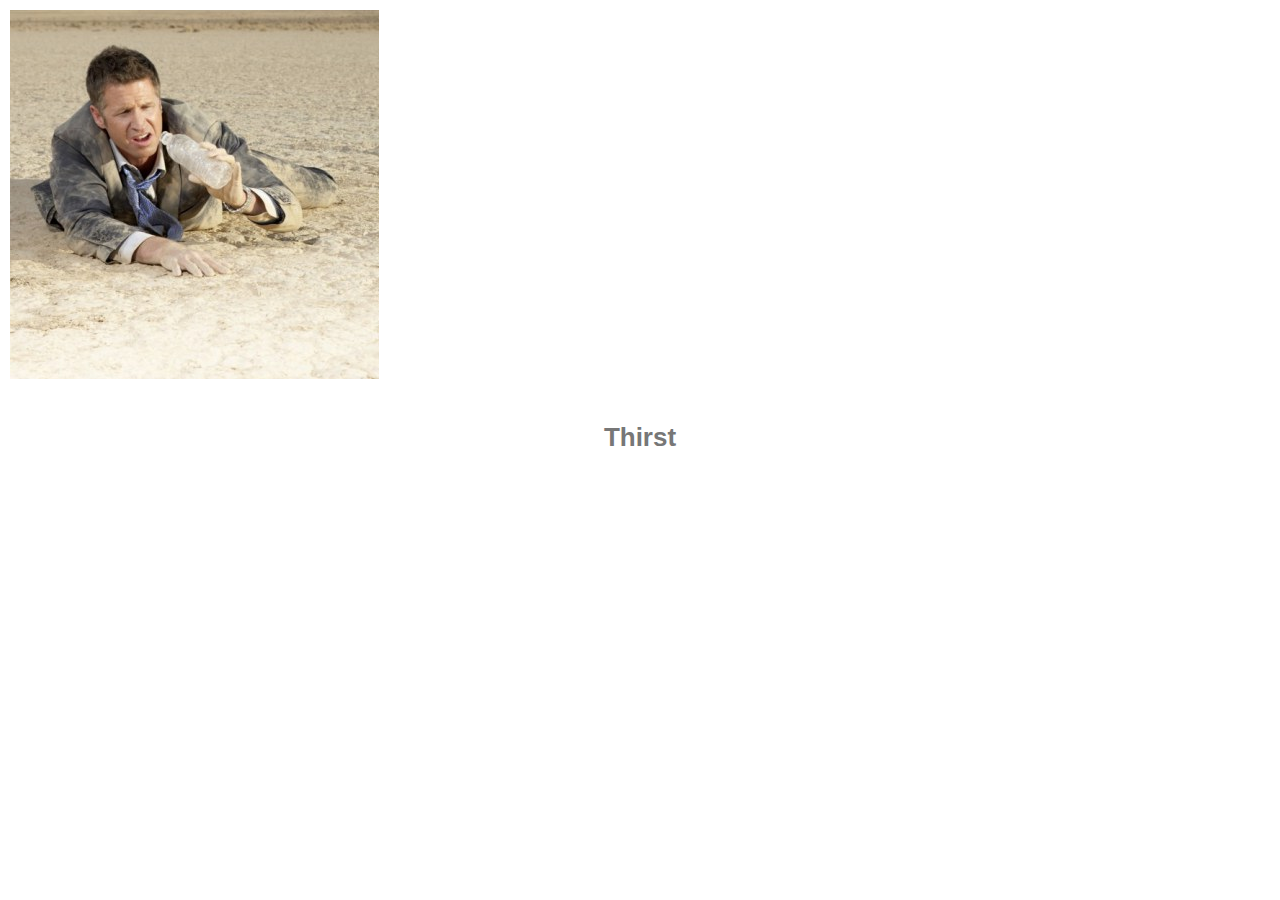
==== war/Thirst.html @ 91c1487b "implemented maps, added basic rating junk" ====
<!doctype html>
<!-- The DOCTYPE declaration above will set the     -->
<!-- browser's rendering engine into                -->
<!-- "Standards Mode". Replacing this declaration   -->
<!-- with a "Quirks Mode" doctype is not supported. -->

<html>
  <head>
    <meta http-equiv="content-type" content="text/html; charset=UTF-8">

    <!--                                                               -->
    <!-- Consider inlining CSS to reduce the number of requested files -->
    <!--                                                               -->
    <link type="text/css" rel="stylesheet" href="Thirst.css">

    <!--                                           -->
    <!-- Any title is fine                         -->
    <!--                                           -->
    <title>Mother Fucking Thirst</title>
    
    <!--                                           -->
    <!-- This script loads your compiled module.   -->
    <!-- If you add any GWT meta tags, they must   -->
    <!-- be added before this line.                -->
    <!--                                           -->
    <script type="text/javascript" language="javascript" src="thirst/thirst.nocache.js"></script>
  </head>

  <!--                                           -->
  <!-- The body can have arbitrary html, or      -->
  <!-- you can leave the body empty if you want  -->
  <!-- to create a completely dynamic UI.        -->
  <!--                                           -->
  <body>
  
  <img src="images/thirst.png" />


    <!-- OPTIONAL: include this if you want history support -->
    <iframe src="javascript:''" id="__gwt_historyFrame" tabIndex='-1' style="position:absolute;width:0;height:0;border:0"></iframe>
    
    <!-- RECOMMENDED if your web app will not function without JavaScript enabled -->
    <noscript>
      <div style="width: 22em; position: absolute; left: 50%; margin-left: -11em; color: red; background-color: white; border: 1px solid red; padding: 4px; font-family: sans-serif">
        Your web browser must have JavaScript enabled
        in order for this application to display correctly.
      </div>
    </noscript>
    
    <h1>Thirst</h1>
    
	<div id="thirstList"></div>

    <div id="status"></div>
    
    <div id="logged_in"></div>
    
    <div id="map"></div>
    
  </body>
</html>
---- war/Thirst.css ----
/** Add css rules here for your application. */


/** Example rules used by the template application (remove for your app) */
h1 {
  font-size: 2em;
  font-weight: bold;
  color: #777777;
  margin: 40px 0px 70px;
  text-align: center;
}

/* stock list header row */
.favoritesListHeader {
  background-color: #2062B8;
  color: white;
  font-style: italic;
}

/* stock list flex table */
.favoritesList {
  border: 1px solid silver;
  padding: 2px;
  margin-bottom:6px;
}

.addPanel {
  margin: 10px 0px 15px 0px;
}

.sendButton {
  display: block;
  font-size: 16pt;
}

/** Most GWT widgets already have a style name defined */
.gwt-DialogBox {
  width: 400px;
}

.dialogVPanel {
  margin: 5px;
}

.serverResponseLabelError {
  color: red;
}

/** Set ids using widget.getElement().setId("idOfElement") */
#closeButton {
  margin: 15px 6px 6px;
}
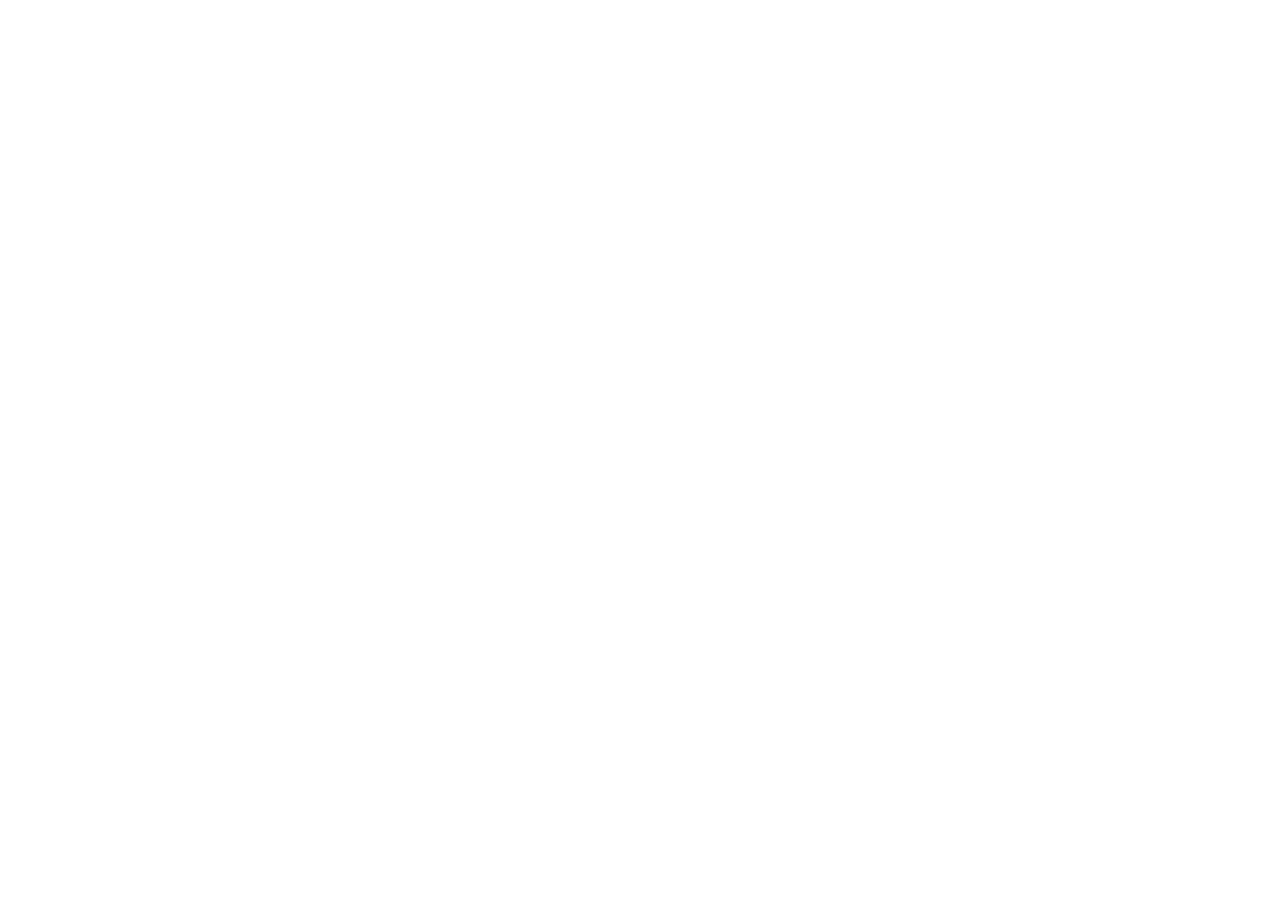
==== commit fc3101f2: "major UI overhaul, trust me on this. also, implemented the table view for all water fountains." ====
--- a/war/Thirst.html
+++ b/war/Thirst.html
@@ -16,7 +16,7 @@
     <!--                                           -->
     <!-- Any title is fine                         -->
     <!--                                           -->
-    <title>Mother Fucking Thirst</title>
+    <title>Thirst</title>
     
     <!--                                           -->
     <!-- This script loads your compiled module.   -->
@@ -33,9 +33,6 @@
   <!--                                           -->
   <body>
   
-  <img src="images/thirst.png" />
-
-
     <!-- OPTIONAL: include this if you want history support -->
     <iframe src="javascript:''" id="__gwt_historyFrame" tabIndex='-1' style="position:absolute;width:0;height:0;border:0"></iframe>
     
@@ -47,8 +44,6 @@
       </div>
     </noscript>
     
-    <h1>Thirst</h1>
-    
 	<div id="thirstList"></div>
 
     <div id="status"></div>
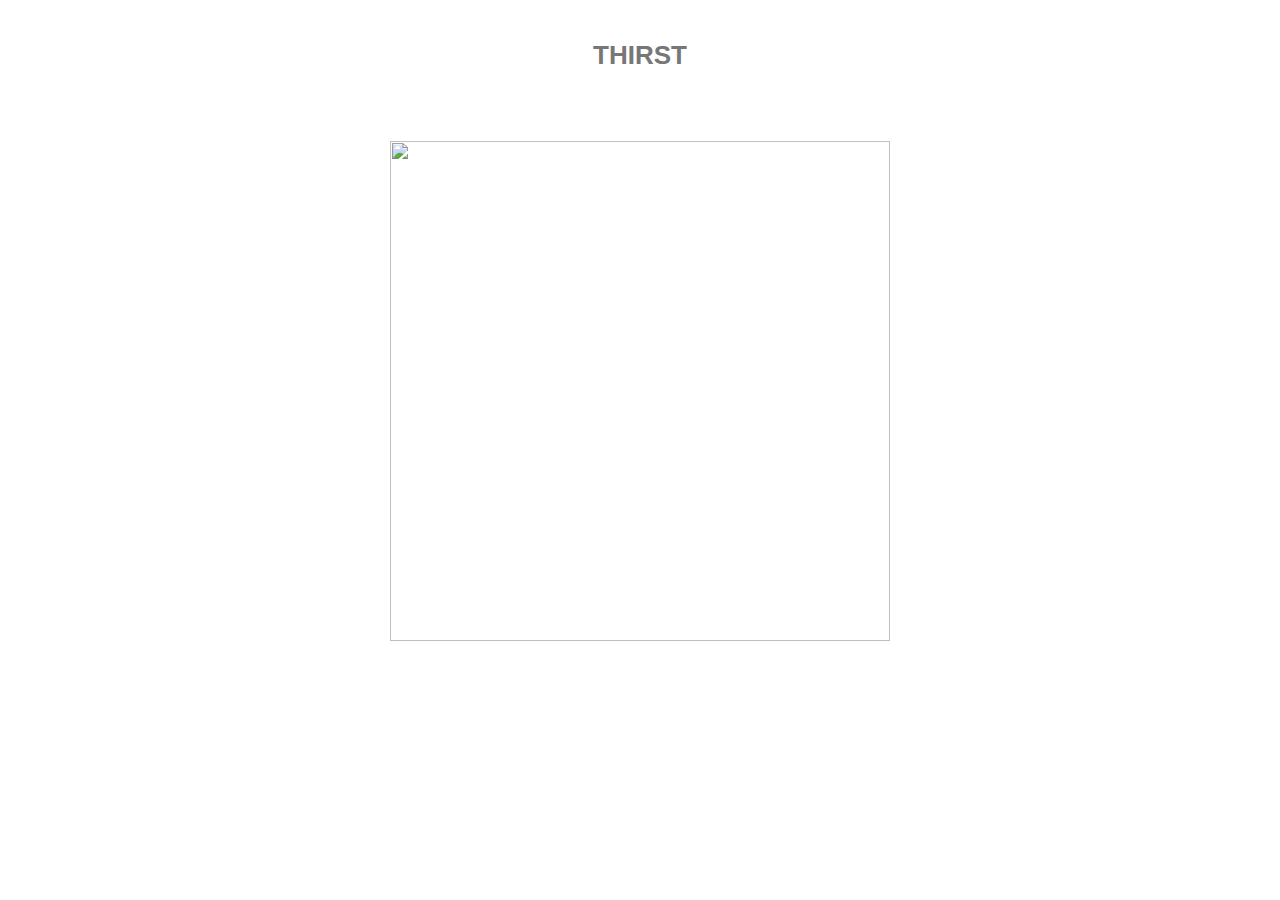
==== commit d7e169fd: "things look a bit better" ====
--- a/war/Thirst.html
+++ b/war/Thirst.html
@@ -44,13 +44,11 @@
       </div>
     </noscript>
     
-	<div id="thirstList"></div>
-
-    <div id="status"></div>
+    <h1>THIRST</h1>
     
-    <div id="logged_in"></div>
+    <img src="/images/thirst.png" WIDTH=500 HEIGHT=500 style= "margin: 0 auto; display: block;">
     
-    <div id="map"></div>
+    <div id="thirstList" style= "margin: auto; display: block;"></div>
     
   </body>
 </html>
--- a/war/Thirst.css
+++ b/war/Thirst.css
@@ -8,20 +8,6 @@
   color: #777777;
   margin: 40px 0px 70px;
   text-align: center;
-}
-
-/* stock list header row */
-.favoritesListHeader {
-  background-color: #2062B8;
-  color: white;
-  font-style: italic;
-}
-
-/* stock list flex table */
-.favoritesList {
-  border: 1px solid silver;
-  padding: 2px;
-  margin-bottom:6px;
 }
 
 .addPanel {
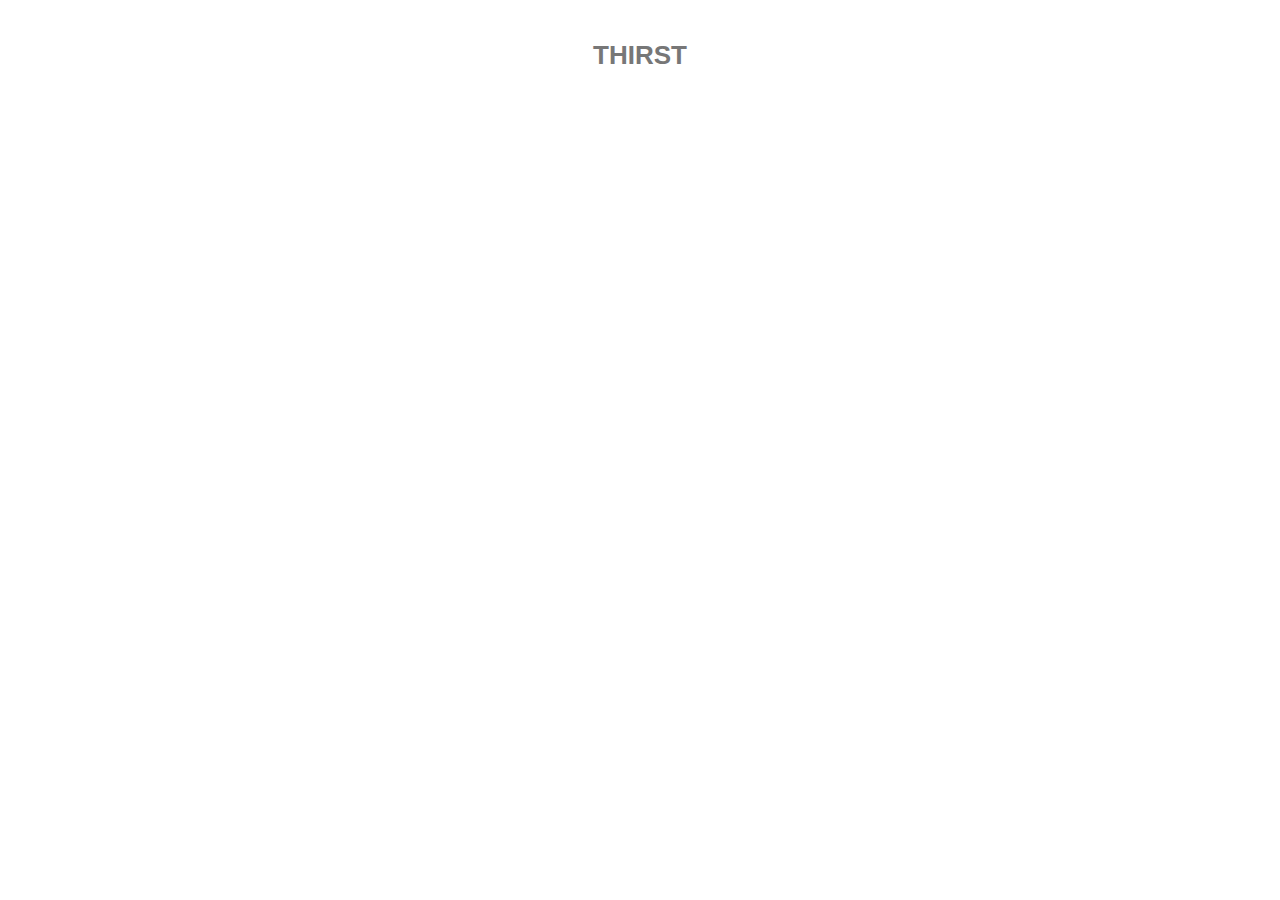
==== commit 40b15ee7: "ignore that last commit" ====
--- a/war/Thirst.html
+++ b/war/Thirst.html
@@ -46,7 +46,7 @@
     
     <h1>THIRST</h1>
     
-    <img src="/images/thirst.png" WIDTH=500 HEIGHT=500 style= "margin: 0 auto; display: block;">
+<!-- <img src="/images/thirst.png" WIDTH=500 HEIGHT=500 style= "margin: 0 auto; display: block;"> -->
     
     <div id="thirstList" style= "margin: auto; display: block;"></div>
     
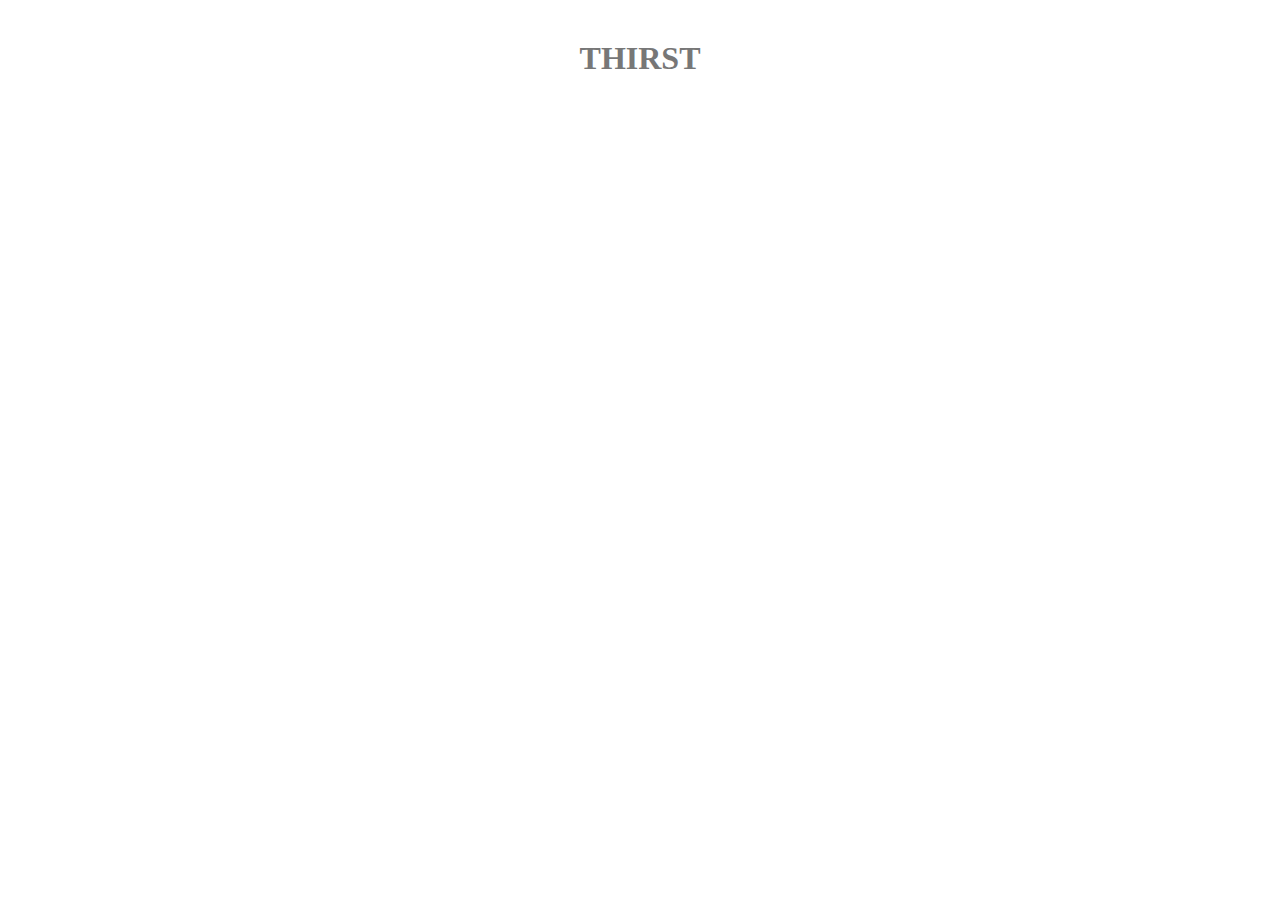
==== commit 63a40cb7: "Merge branch 'master' into new-dot" ====
--- a/war/Thirst.html
+++ b/war/Thirst.html
@@ -47,7 +47,8 @@
     <h1>THIRST</h1>
     
 <!-- <img src="/images/thirst.png" WIDTH=500 HEIGHT=500 style= "margin: 0 auto; display: block;"> -->
-    
+
+    <div id="logged_in"></div>
     <div id="thirstList" style= "margin: auto; display: block;"></div>
     
   </body>
--- a/war/Thirst.css
+++ b/war/Thirst.css
@@ -36,4 +36,8 @@
 #closeButton {
   margin: 15px 6px 6px;
 }
+/** Hide things on click to navigate to fountain profile */
+.profileHide {
+	display: none;
+}
 
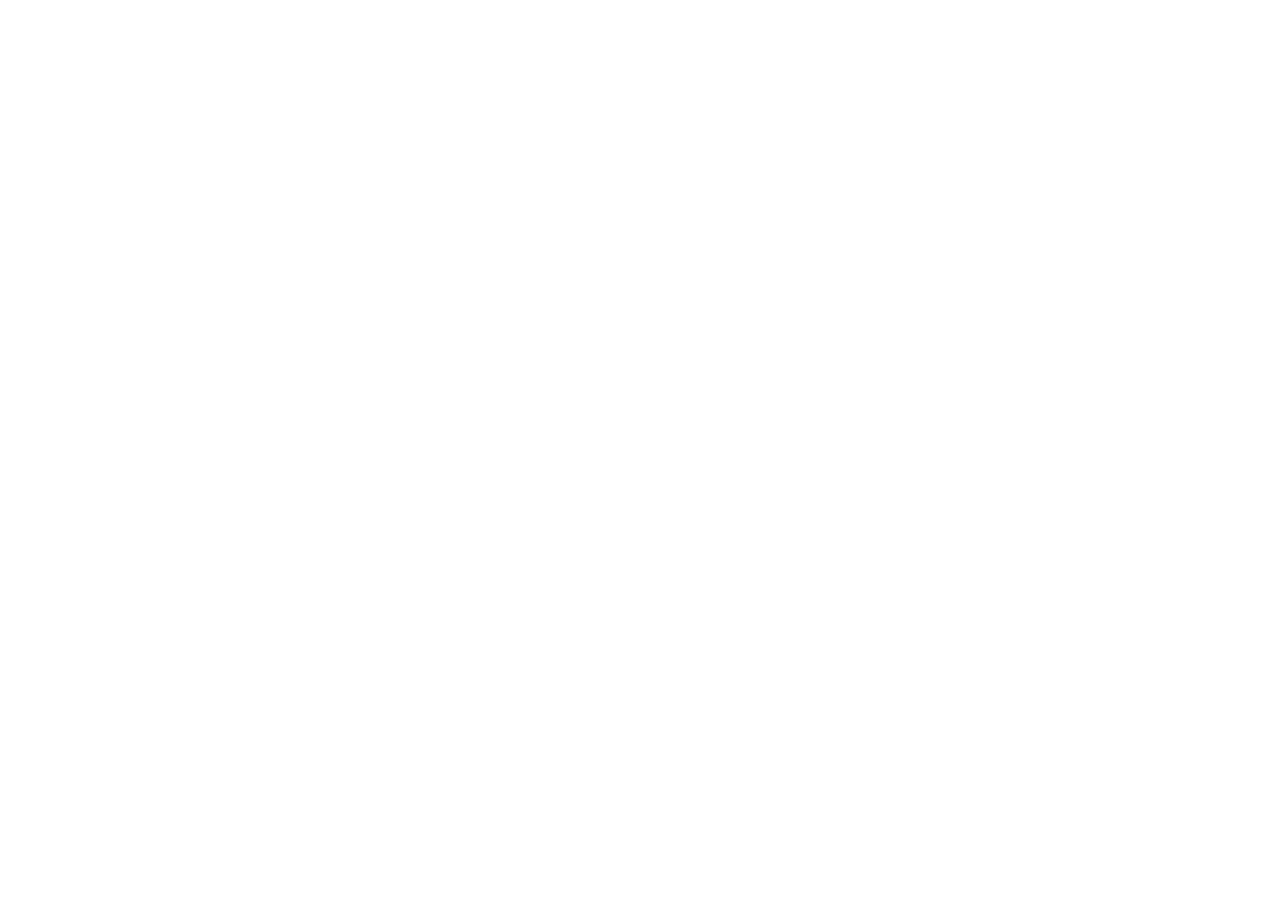
==== commit a3e11a48: "cleaned up a few things, got rid of weird thirst header" ====
--- a/war/Thirst.html
+++ b/war/Thirst.html
@@ -43,11 +43,7 @@
         in order for this application to display correctly.
       </div>
     </noscript>
-    
-    <h1>THIRST</h1>
-    
-<!-- <img src="/images/thirst.png" WIDTH=500 HEIGHT=500 style= "margin: 0 auto; display: block;"> -->
-
+   
     <div id="logged_in"></div>
     <div id="thirstList" style= "margin: auto; display: block;"></div>
     
--- a/war/Thirst.css
+++ b/war/Thirst.css
@@ -32,12 +32,18 @@
   color: red;
 }
 
+.center{
+	margin: 0 auto;
+}
+
 /** Set ids using widget.getElement().setId("idOfElement") */
 #closeButton {
   margin: 15px 6px 6px;
 }
-/** Hide things on click to navigate to fountain profile */
-.profileHide {
-	display: none;
+/** Offset link into flextable */
+.profileIndexLink{
+	top: 80px!important;
+	left: 10px!important;
 }
+'
 
